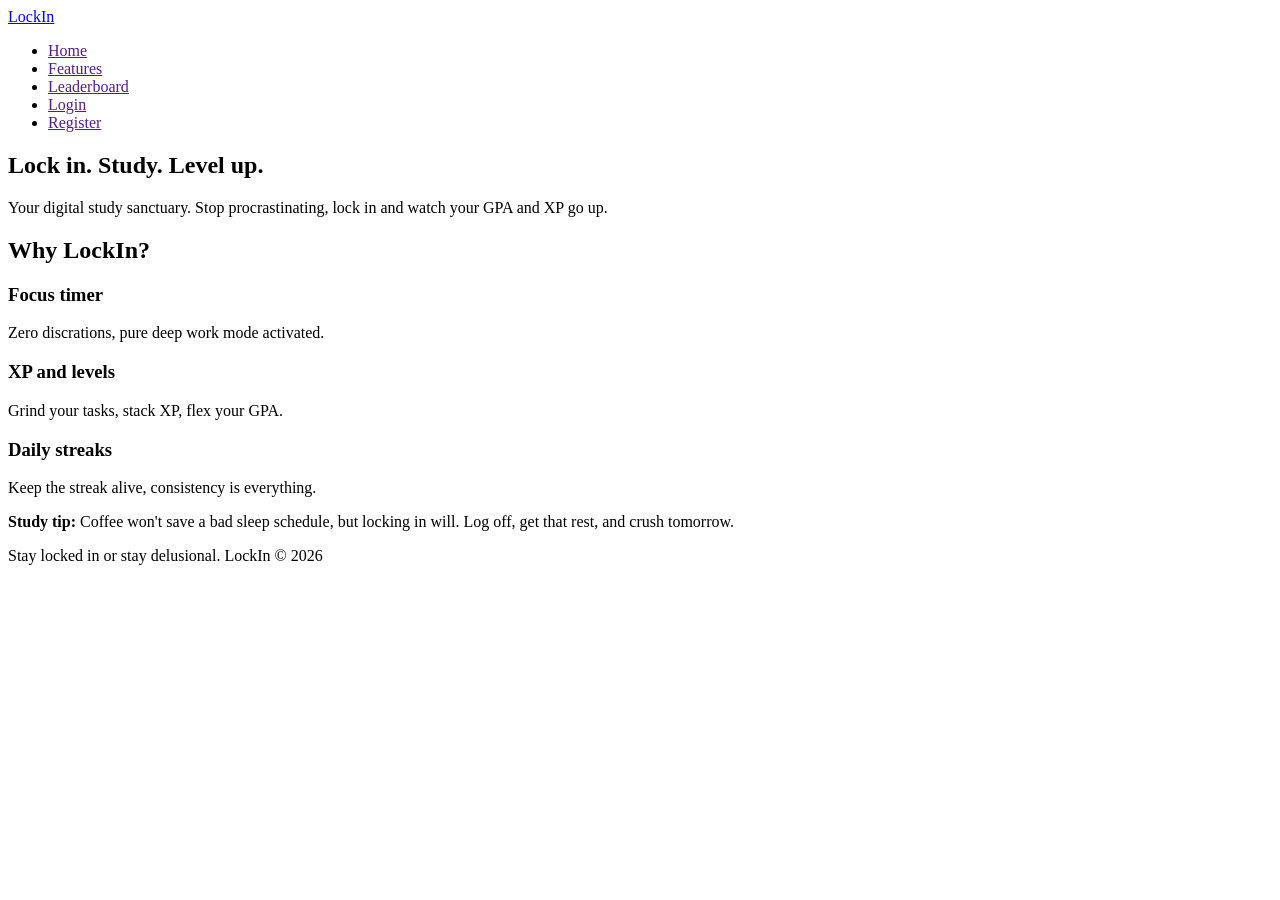
==== Front-end/index.html @ c783519f "Shtova strukturen HTML fillestare per LockIn" ====
<!doctype html>
<html lang="en">
  <head>
    <meta charset="UTF-8" />
    <meta name="viewport" content="width=device-width, initial-scale=1.0" />
    <title>LockIn</title>
  </head>
  <body>
    <header>
      <a href="index.html">LockIn</a>
      <nav>
        <ul>
          <li><a href="">Home</a></li>
          <li><a href="">Features</a></li>
          <li><a href="">Leaderboard</a></li>
          <li><a href="">Login</a></li>
          <li><a href="">Register</a></li>
        </ul>
      </nav>
    </header>

    <main>
      <section>
        <h1>Lock in. Study. Level up.</h1>
        <p>
          Your digital study sanctuary. Stop procrastinating, lock in and watch
          your GPA and XP go up.
        </p>
      </section>

      <section>
        <h2>Why LockIn?</h2>
        <article>
          <h3>Focus timer</h3>
          <p>Zero discrations, pure deep work mode activated.</p>
        </article>
        <article>
          <h3>XP and levels</h3>
          <p>Grind your tasks, stack XP, flex your GPA.</p>
        </article>
        <article>
          <h3>Daily streaks</h3>
          <p>Keep the streak alive, consistency is everything.</p>
        </article>
      </section>

      <aside>
        <p>
          <b>Study tip: </b>Coffee won't save a bad sleep schedule, but locking
          in will. Log off, get that rest, and crush tomorrow.
        </p>
      </aside>
    </main>

    <footer>
      <p>Stay locked in or stay delusional. LockIn © 2026</p>
    </footer>
  </body>
</html>
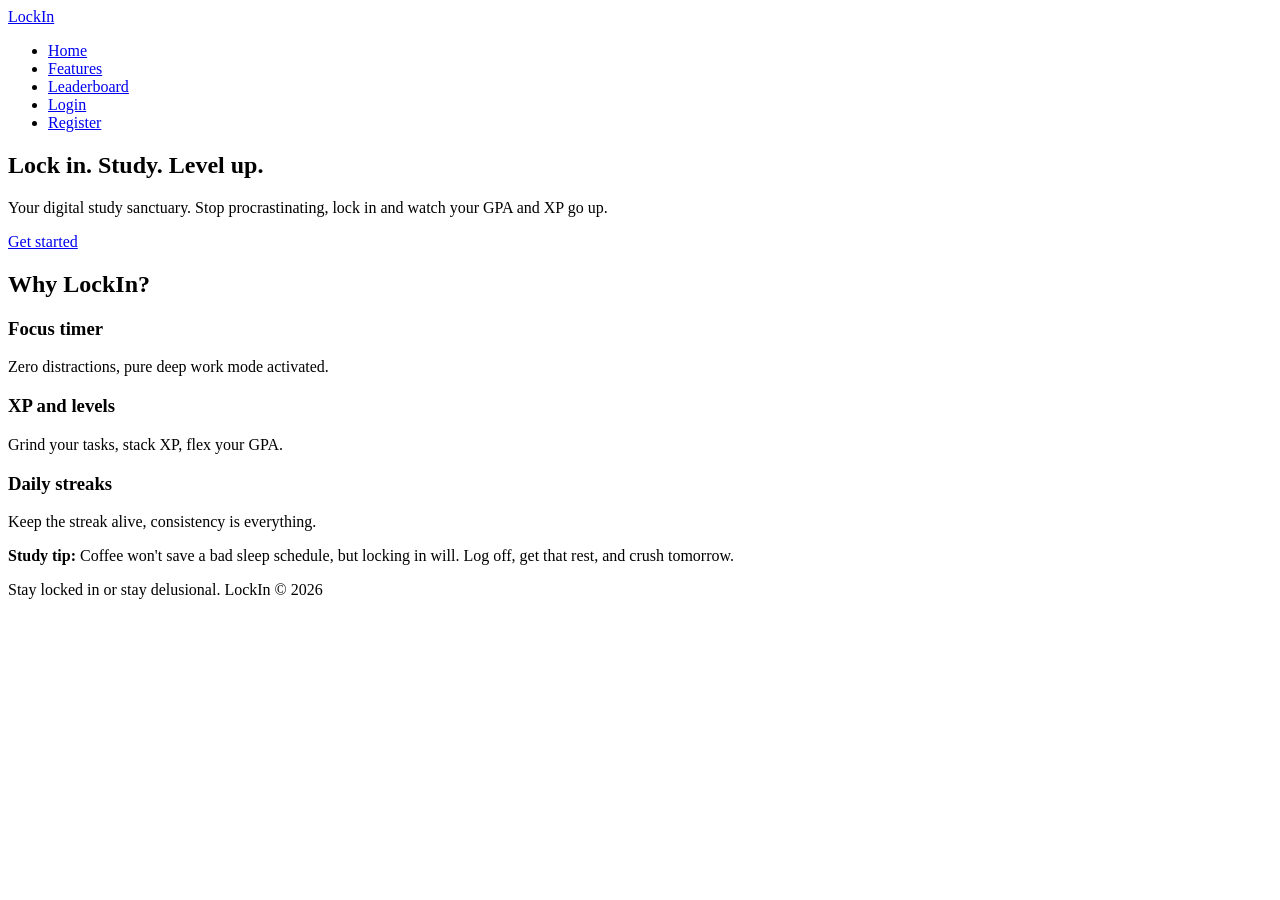
==== commit 04260325: "Shtova butonin Get started dhe lidhjen me CSS ne faqen kryesore" ====
--- a/Front-end/index.html
+++ b/Front-end/index.html
@@ -4,50 +4,55 @@
     <meta charset="UTF-8" />
     <meta name="viewport" content="width=device-width, initial-scale=1.0" />
     <title>LockIn</title>
+
+    <link rel="stylesheet" href="CSS/style.css" />
   </head>
   <body>
     <header>
       <a href="index.html">LockIn</a>
       <nav>
         <ul>
-          <li><a href="">Home</a></li>
-          <li><a href="">Features</a></li>
-          <li><a href="">Leaderboard</a></li>
-          <li><a href="">Login</a></li>
-          <li><a href="">Register</a></li>
+          <li><a href="index.html" class="active">Home</a></li>
+          <li><a href="features.html">Features</a></li>
+          <li><a href="leaderboard.html">Leaderboard</a></li>
+          <li><a href="login.html">Login</a></li>
+          <li><a href="register.html">Register</a></li>
         </ul>
       </nav>
     </header>
 
     <main>
-      <section>
+      <section class="hero">
         <h1>Lock in. Study. Level up.</h1>
         <p>
           Your digital study sanctuary. Stop procrastinating, lock in and watch
           your GPA and XP go up.
         </p>
+        <a href="register.html" class="btn">Get started</a>
       </section>
 
       <section>
         <h2>Why LockIn?</h2>
-        <article>
-          <h3>Focus timer</h3>
-          <p>Zero discrations, pure deep work mode activated.</p>
-        </article>
-        <article>
-          <h3>XP and levels</h3>
-          <p>Grind your tasks, stack XP, flex your GPA.</p>
-        </article>
-        <article>
-          <h3>Daily streaks</h3>
-          <p>Keep the streak alive, consistency is everything.</p>
-        </article>
+        <div class="cards">
+          <article>
+            <h3>Focus timer</h3>
+            <p>Zero distractions, pure deep work mode activated.</p>
+          </article>
+          <article>
+            <h3>XP and levels</h3>
+            <p>Grind your tasks, stack XP, flex your GPA.</p>
+          </article>
+          <article>
+            <h3>Daily streaks</h3>
+            <p>Keep the streak alive, consistency is everything.</p>
+          </article>
+        </div>
       </section>
 
-      <aside>
+      <aside class="tip">
         <p>
-          <b>Study tip: </b>Coffee won't save a bad sleep schedule, but locking
-          in will. Log off, get that rest, and crush tomorrow.
+          <strong>Study tip: </strong>Coffee won't save a bad sleep schedule,
+          but locking in will. Log off, get that rest, and crush tomorrow.
         </p>
       </aside>
     </main>
